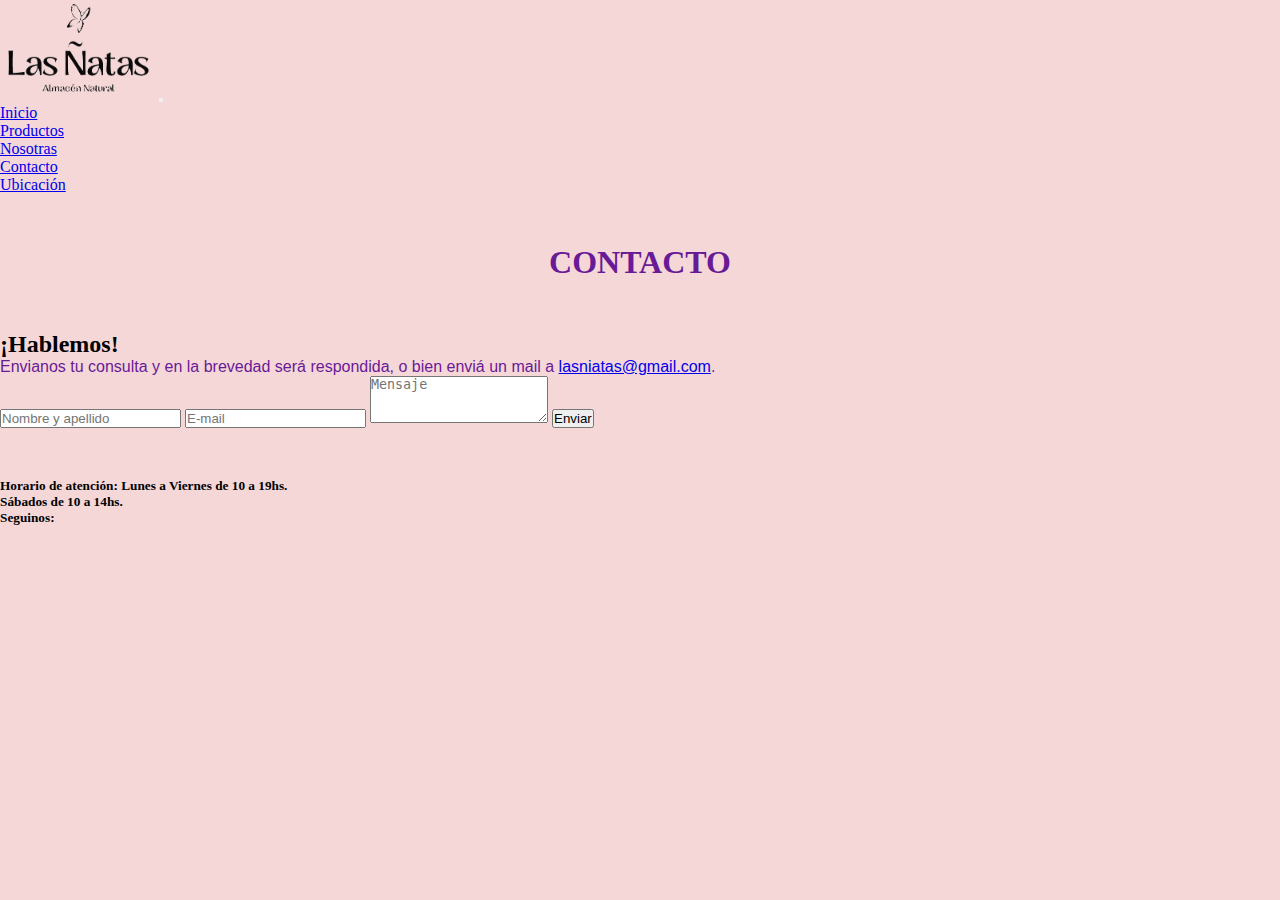
==== secciones/contacto.html @ cf1b80b8 "sass e imports" ====
<!DOCTYPE html>
<html lang="en">
<head>
    <meta charset="UTF-8">
    <meta http-equiv="X-UA-Compatible" content="IE=edge">
    <meta name="viewport" content="width=device-width, initial-scale=1.0">
    <link rel="stylesheet" href="https://cdnjs.cloudflare.com/ajax/libs/font-awesome/6.1.0/css/all.min.css" integrity="sha512-10/jx2EXwxxWqCLX/hHth/vu2KY3jCF70dCQB8TSgNjbCVAC/8vai53GfMDrO2Emgwccf2pJqxct9ehpzG+MTw==" crossorigin="anonymous" referrerpolicy="no-referrer" /> 
    <link href="https://cdn.jsdelivr.net/npm/bootstrap@5.1.3/dist/css/bootstrap.min.css" rel="stylesheet" integrity="sha384-1BmE4kWBq78iYhFldvKuhfTAU6auU8tT94WrHftjDbrCEXSU1oBoqyl2QvZ6jIW3" crossorigin="anonymous">
    
    <link rel="stylesheet" href="../estilos/style.css">
    <title>Las Ñatas</title>
</head>
<body>

  <nav class="navbar navbar-expand-lg navbar-light bg-light">
    <div class="container-fluid ">
      <a class="navbar-brand" href="../index.html"></a>
      <img src="../img/lasñatassinfondo.png" class="mw-25" alt="logo">
      <button class="navbar-toggler" type="button" data-bs-toggle="collapse" data-bs-target="#navbarNav" aria-controls="navbarNav" aria-expanded="false" aria-label="Toggle navigation">
        <span class="navbar-toggler-icon"></span>
      </button>
      <div class="collapse navbar-collapse  justify-content-end" id="navbarNav">
        <ul class="navbar-nav">
          <li class="nav-item">
            <a class="nav-link"  href="../index.html">Inicio</a>
          </li>
          <li class="nav-item">
            <a class="nav-link" href="productos.html">Productos</a>
          </li>
          <li class="nav-item">
            <a class="nav-link " href="nosotras.html">Nosotras</a>
          </li>
          <li class="nav-item">
            <a class="nav-link active"  aria-current="page" href="contacto.html">Contacto</a>
          </li>
        </li>
        <li class="nav-item">
          <a class="nav-link" href="ubicacion.html">Ubicación</a>
        </li>
        </ul>
      </div>
    </div>
</nav>



        <section class="principal">
            <h1 class="display-3">CONTACTO</h1>
        </section>
        <!-- formulario de contacto 
        <section class="container">
            <div class="display-3 text-center">
               <div class="col-5">
                  <input type="text" class="form-control" placeholder="Nombre y apellido" aria-label="Nombre y apellido">
                </div>
                <div class="col-5">
                  <input type="email" class="form-control" placeholder="Dirección de email" aria-label="Dirección de e-mail">
                </div>
                <div class="col-5">
                  <input type="text" class="form-control" placeholder="Escriba su consulta" aria-label="consulta">
                </div>

                <div class="row-1">
                    <button type="submit" class="btn btn-primary">Enviar</button>
                </div>


              </div>
            -->
              


        </section>
        <!-- cierre de form contacto -->
         <!--CONTACTO -->
         <div class="container">
            <section id="contact">
                <h2>¡Hablemos!</h2>
                <p>Envianos tu consulta y en la brevedad será respondida, o bien enviá un mail a <a href="lasniatas@gmail.com">lasniatas@gmail.com</a>.</p>
                <form action="php/procesador.php" method="post" id="contact-form">
                    <input id="nombre" name="nombre" type="text" class="form-control" placeholder="Nombre y apellido" required>
                    <input id="email" name="email" type="email" class="form-control" placeholder="E-mail" required>
                    <textarea id="mensaje" name="mensaje" class="form-control" rows="3" placeholder="Mensaje" required></textarea>
                    <button type="submit" class="btn btn-primary">Enviar</button>
                </form>
            </section>
        </div>
        
        
        
      
    

<footer class="bg-light text-center site-footer">
    <h5 class="horariosemana">Horario de atención: Lunes a Viernes de 10 a 19hs.</h5>
    <h5 class="horariosabado">Sábados de 10 a 14hs.</h5>
    <h5>Seguinos:</h5>
            
        <div class="redes">
            
            <a href="https://www.instagram.com/alm.natural/"class="pr-3"><i class="fa-brands fa-instagram"></i></a>

        </div>
            
           
</footer>


        <script src="https://cdn.jsdelivr.net/npm/bootstrap@5.1.3/dist/js/bootstrap.bundle.min.js" integrity="sha384-ka7Sk0Gln4gmtz2MlQnikT1wXgYsOg+OMhuP+IlRH9sENBO0LRn5q+8nbTov4+1p" crossorigin="anonymous"></script>
        
    </body>
</html>
---- estilos/style.css ----
@charset "UTF-8";
@import url("https://fonts.googleapis.com/css2?family=Bebas+Neue&display=swap");
a:hover {
  background-color: #f5d7d7;
}

.navbar-nav {
  -webkit-box-align: end;
      -ms-flex-align: end;
          align-items: flex-end;
}

.productos .container {
  display: -ms-grid;
  display: grid;
  row-gap: 50px;
}

.card {
  display: -ms-grid;
  display: grid;
  -webkit-box-pack: center;
      -ms-flex-pack: center;
          justify-content: center;
  border: 1px solid black;
  text-align: center;
}

.card:hover {
  -webkit-animation: miel 3s;
          animation: miel 3s;
}

/* primero transformo el elemento y luego le aplico la transición */
@-webkit-keyframes miel {
  25% {
    -webkit-transform: scale(1.5);
            transform: scale(1.5);
  }
}
@keyframes miel {
  25% {
    -webkit-transform: scale(1.5);
            transform: scale(1.5);
  }
}

.site-footer {
  height: 150px;
  margin-top: 50px;
}

.redes a i {
  color: violet;
  font-size: 40px;
}

.redes a i:hover {
  -webkit-animation: miel 1s;
          animation: miel 1s;
  color: violet;
}

* {
  padding: 0;
  margin: 0;
}

/* selector (puede ser una etiqueta/una clase/ un id) - propiedad - valor*/
body {
  background-color: #f5d7d7;
}

.container-fluid img {
  max-height: 100px;
}

.carousel-inner {
  background-color: #f5d7d7;
}

/* main del index */
.principal {
  top: 300px;
  margin-top: 50px;
  text-align: center;
  color: #691a97;
}

/* frame de video index */
.video iframe {
  width: auto;
  height: auto;
  margin-top: 20px;
  -ms-flex-line-pack: center;
      align-content: center;
}

#subtitulo {
  color: red;
  margin-top: 50px;
  -ms-flex-line-pack: center;
      align-content: center;
  font-family: 'Quicksand', sans-serif;
}

p {
  color: #691a97;
  font-family: 'Quicksand', sans-serif;
  text-align: flex;
}

/* títulos de secciones */
h1 {
  color: #691a97;
  margin-bottom: 50px;
}

/*  */
/* sección nosotras */
.nosotras-contenido img {
  width: 70%;
  height: auto;
}

/* ubicación */
.mapa {
  -ms-flex-line-pack: center;
      align-content: center;
  margin-top: 50px;
}
/*# sourceMappingURL=style.css.map */
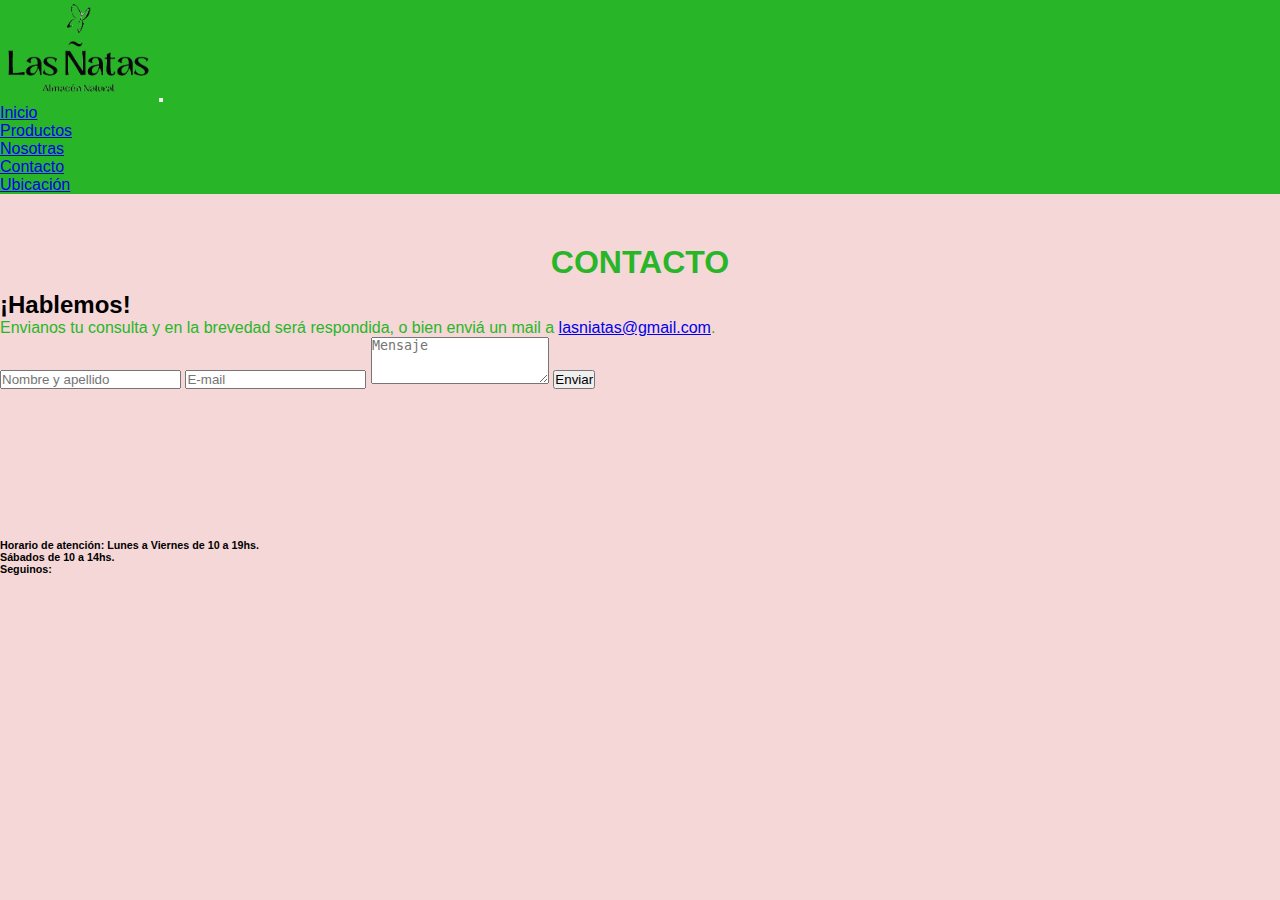
==== commit fca928dc: "arreglo de footer" ====
--- a/secciones/contacto.html
+++ b/secciones/contacto.html
@@ -10,7 +10,7 @@
     <link rel="stylesheet" href="../estilos/style.css">
     <title>Las Ñatas</title>
 </head>
-<body>
+<body class="d-flex flex-column min-vh-100">
 
   <nav class="navbar navbar-expand-lg navbar-light bg-light">
     <div class="container-fluid ">
@@ -47,27 +47,7 @@
         <section class="principal">
             <h1 class="display-3">CONTACTO</h1>
         </section>
-        <!-- formulario de contacto 
-        <section class="container">
-            <div class="display-3 text-center">
-               <div class="col-5">
-                  <input type="text" class="form-control" placeholder="Nombre y apellido" aria-label="Nombre y apellido">
-                </div>
-                <div class="col-5">
-                  <input type="email" class="form-control" placeholder="Dirección de email" aria-label="Dirección de e-mail">
-                </div>
-                <div class="col-5">
-                  <input type="text" class="form-control" placeholder="Escriba su consulta" aria-label="consulta">
-                </div>
-
-                <div class="row-1">
-                    <button type="submit" class="btn btn-primary">Enviar</button>
-                </div>
-
-
-              </div>
-            -->
-              
+     
 
 
         </section>
@@ -91,19 +71,19 @@
       
     
 
-<footer class="bg-light text-center site-footer">
-    <h5 class="horariosemana">Horario de atención: Lunes a Viernes de 10 a 19hs.</h5>
-    <h5 class="horariosabado">Sábados de 10 a 14hs.</h5>
-    <h5>Seguinos:</h5>
-            
-        <div class="redes">
-            
-            <a href="https://www.instagram.com/alm.natural/"class="pr-3"><i class="fa-brands fa-instagram"></i></a>
-
-        </div>
-            
-           
-</footer>
+        <footer class="bg-light text-center site-footer mt-auto">
+          <h6 class="horariosemana">Horario de atención: Lunes a Viernes de 10 a 19hs.</h6>
+          <h6 class="horariosabado">Sábados de 10 a 14hs.</h6>
+          <h6>Seguinos:</h6>
+                  
+              <div class="redes">
+                  
+                  <a href="https://www.instagram.com/alm.natural/"class="pr-3"><i class="fa-brands fa-instagram"></i></a>
+      
+              </div>
+                  
+                 
+         </footer>
 
 
         <script src="https://cdn.jsdelivr.net/npm/bootstrap@5.1.3/dist/js/bootstrap.bundle.min.js" integrity="sha384-ka7Sk0Gln4gmtz2MlQnikT1wXgYsOg+OMhuP+IlRH9sENBO0LRn5q+8nbTov4+1p" crossorigin="anonymous"></script>
--- a/estilos/style.css
+++ b/estilos/style.css
@@ -14,6 +14,7 @@
   display: -ms-grid;
   display: grid;
   row-gap: 50px;
+  margin-top: 50px;
 }
 
 .card {
@@ -46,8 +47,9 @@
 }
 
 .site-footer {
+  margin-top: 150px;
   height: 150px;
-  margin-top: 50px;
+  overflow: hidden;
 }
 
 .redes a i {
@@ -58,7 +60,6 @@
 .redes a i:hover {
   -webkit-animation: miel 1s;
           animation: miel 1s;
-  color: violet;
 }
 
 * {
@@ -69,6 +70,11 @@
 /* selector (puede ser una etiqueta/una clase/ un id) - propiedad - valor*/
 body {
   background-color: #f5d7d7;
+  font-family: sans-serif;
+}
+
+nav {
+  background-color: #28b628;
 }
 
 .container-fluid img {
@@ -84,7 +90,7 @@
   top: 300px;
   margin-top: 50px;
   text-align: center;
-  color: #691a97;
+  color: #28b628;
 }
 
 /* frame de video index */
@@ -97,7 +103,7 @@
 }
 
 #subtitulo {
-  color: red;
+  color: #28b628;
   margin-top: 50px;
   -ms-flex-line-pack: center;
       align-content: center;
@@ -105,19 +111,23 @@
 }
 
 p {
-  color: #691a97;
+  color: #28b628;
   font-family: 'Quicksand', sans-serif;
   text-align: flex;
 }
 
 /* títulos de secciones */
 h1 {
-  color: #691a97;
-  margin-bottom: 50px;
+  color: #28b628;
+  font-weight: bolder;
+  margin-bottom: 10px;
 }
 
-/*  */
 /* sección nosotras */
+.nosotras-contenido {
+  margin-top: 50px;
+}
+
 .nosotras-contenido img {
   width: 70%;
   height: auto;
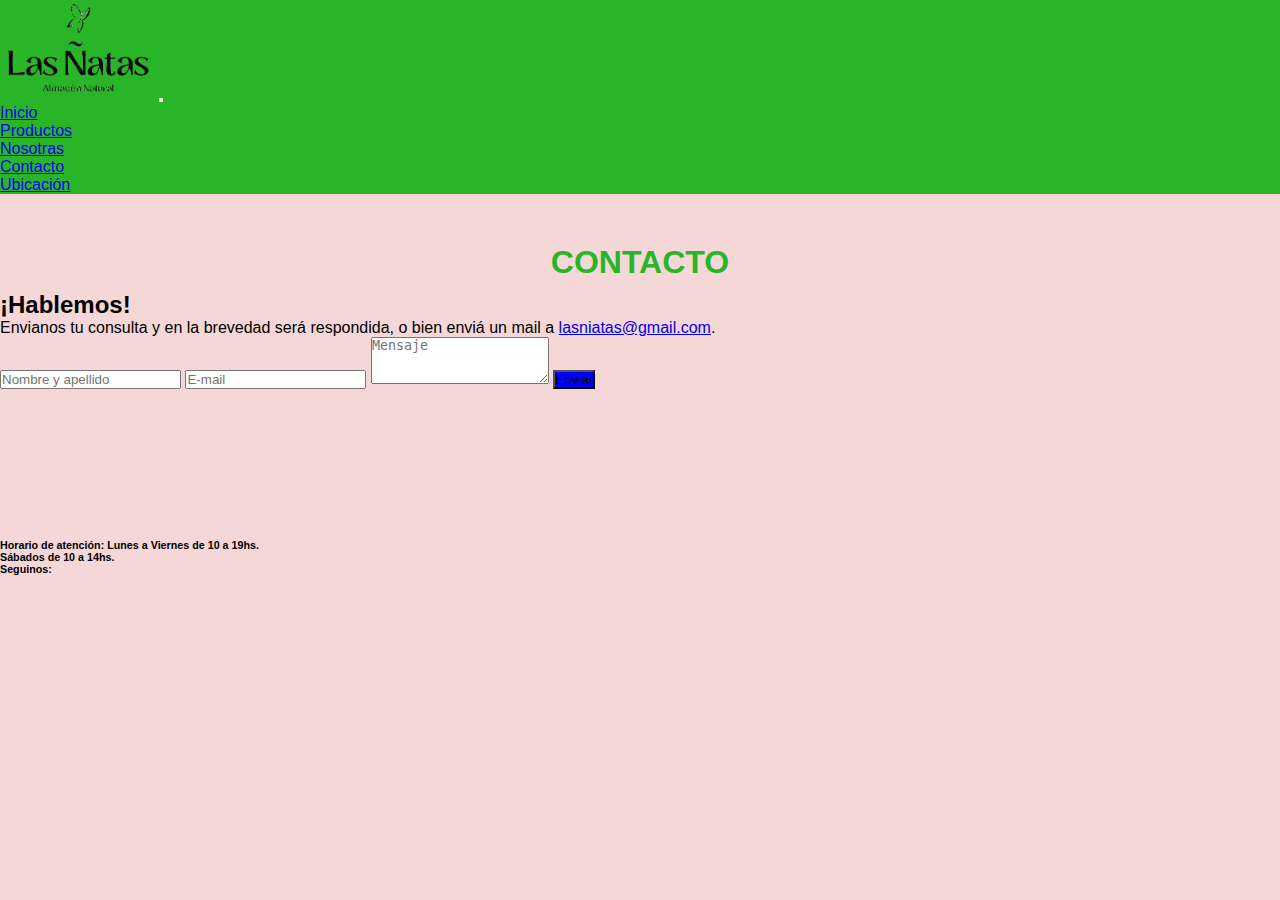
==== commit 681e95ce: "sass2 + seo" ====
--- a/secciones/contacto.html
+++ b/secciones/contacto.html
@@ -1,14 +1,15 @@
 <!DOCTYPE html>
 <html lang="en">
 <head>
-    <meta charset="UTF-8">
-    <meta http-equiv="X-UA-Compatible" content="IE=edge">
-    <meta name="viewport" content="width=device-width, initial-scale=1.0">
-    <link rel="stylesheet" href="https://cdnjs.cloudflare.com/ajax/libs/font-awesome/6.1.0/css/all.min.css" integrity="sha512-10/jx2EXwxxWqCLX/hHth/vu2KY3jCF70dCQB8TSgNjbCVAC/8vai53GfMDrO2Emgwccf2pJqxct9ehpzG+MTw==" crossorigin="anonymous" referrerpolicy="no-referrer" /> 
-    <link href="https://cdn.jsdelivr.net/npm/bootstrap@5.1.3/dist/css/bootstrap.min.css" rel="stylesheet" integrity="sha384-1BmE4kWBq78iYhFldvKuhfTAU6auU8tT94WrHftjDbrCEXSU1oBoqyl2QvZ6jIW3" crossorigin="anonymous">
-    
-    <link rel="stylesheet" href="../estilos/style.css">
-    <title>Las Ñatas</title>
+  <meta name="description" content="Venta de Productos Naturales, Contactanos, Todos los medios de pago.">
+  <meta name="keywords" content="MERMELADAS, ACEITE DE CHIA, MIEL, BEBIDA VEGETAL, PRODUCTOS NATURALES">  
+  <meta charset="UTF-8">
+  <meta http-equiv="X-UA-Compatible" content="IE=edge">
+  <meta name="viewport" content="width=device-width, initial-scale=1.0">
+  <link rel="stylesheet" href="https://cdnjs.cloudflare.com/ajax/libs/font-awesome/6.1.0/css/all.min.css" integrity="sha512-10/jx2EXwxxWqCLX/hHth/vu2KY3jCF70dCQB8TSgNjbCVAC/8vai53GfMDrO2Emgwccf2pJqxct9ehpzG+MTw==" crossorigin="anonymous" referrerpolicy="no-referrer" /> 
+  <link href="https://cdn.jsdelivr.net/npm/bootstrap@5.1.3/dist/css/bootstrap.min.css" rel="stylesheet" integrity="sha384-1BmE4kWBq78iYhFldvKuhfTAU6auU8tT94WrHftjDbrCEXSU1oBoqyl2QvZ6jIW3" crossorigin="anonymous">
+  <link rel="stylesheet" href="../estilos/style.css">
+  <title>Las Ñatas - CONTACTO</title>
 </head>
 <body class="d-flex flex-column min-vh-100">
 
--- a/estilos/style.css
+++ b/estilos/style.css
@@ -20,10 +20,11 @@
 .card {
   display: -ms-grid;
   display: grid;
+  color: violet;
+  style: italic;
   -webkit-box-pack: center;
       -ms-flex-pack: center;
           justify-content: center;
-  border: 1px solid black;
   text-align: center;
 }
 
@@ -49,12 +50,6 @@
 .site-footer {
   margin-top: 150px;
   height: 150px;
-  overflow: hidden;
-}
-
-.redes a i {
-  color: violet;
-  font-size: 40px;
 }
 
 .redes a i:hover {
@@ -102,18 +97,9 @@
       align-content: center;
 }
 
-#subtitulo {
+/* Extend */
+.parrafo, .col-6 p {
   color: #28b628;
-  margin-top: 50px;
-  -ms-flex-line-pack: center;
-      align-content: center;
-  font-family: 'Quicksand', sans-serif;
-}
-
-p {
-  color: #28b628;
-  font-family: 'Quicksand', sans-serif;
-  text-align: flex;
 }
 
 /* títulos de secciones */
@@ -126,11 +112,17 @@
 /* sección nosotras */
 .nosotras-contenido {
   margin-top: 50px;
+  margin-bottom: 50px;
 }
 
 .nosotras-contenido img {
   width: 70%;
   height: auto;
+}
+
+/* Contacto mapas*/
+.btn-primary {
+  background-color: blue;
 }
 
 /* ubicación */
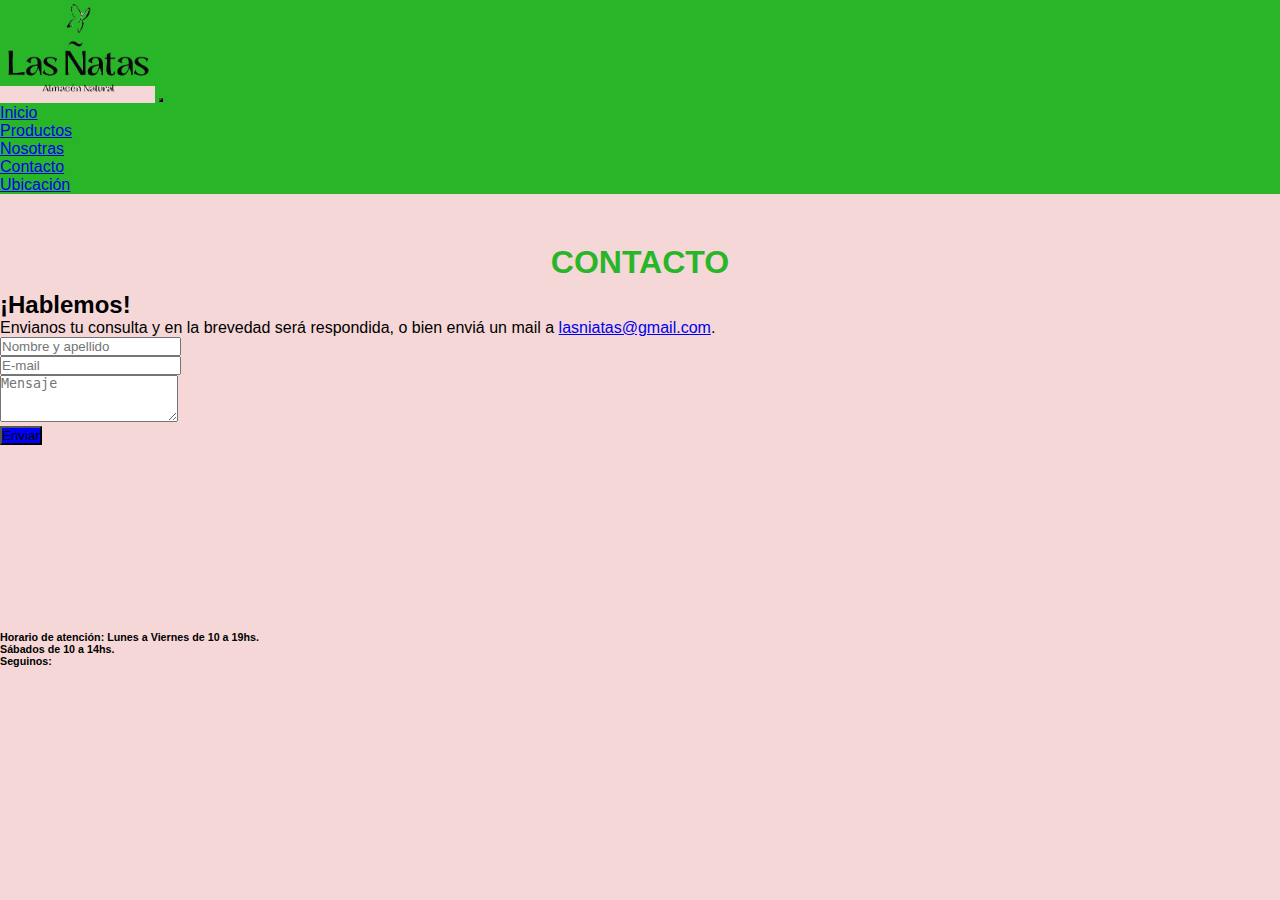
==== commit 785ff0ea: "arreglos varios mejora de ubicación" ====
--- a/secciones/contacto.html
+++ b/secciones/contacto.html
@@ -16,7 +16,8 @@
   <nav class="navbar navbar-expand-lg navbar-light bg-light">
     <div class="container-fluid ">
       <a class="navbar-brand" href="../index.html"></a>
-      <img src="../img/lasñatassinfondo.png" class="mw-25" alt="logo">
+      <a title="Los Tejos" href="../index.html">
+        <img src="../img/lasñatassinfondo.png" class="mw-25" alt="logo"></a>
       <button class="navbar-toggler" type="button" data-bs-toggle="collapse" data-bs-target="#navbarNav" aria-controls="navbarNav" aria-expanded="false" aria-label="Toggle navigation">
         <span class="navbar-toggler-icon"></span>
       </button>
@@ -59,11 +60,11 @@
                 <h2>¡Hablemos!</h2>
                 <p>Envianos tu consulta y en la brevedad será respondida, o bien enviá un mail a <a href="lasniatas@gmail.com">lasniatas@gmail.com</a>.</p>
                 <form action="php/procesador.php" method="post" id="contact-form">
-                    <input id="nombre" name="nombre" type="text" class="form-control" placeholder="Nombre y apellido" required>
-                    <input id="email" name="email" type="email" class="form-control" placeholder="E-mail" required>
-                    <textarea id="mensaje" name="mensaje" class="form-control" rows="3" placeholder="Mensaje" required></textarea>
-                    <button type="submit" class="btn btn-primary">Enviar</button>
-                </form>
+                    <input id="nombre" name="nombre" type="text" class="form-control" placeholder="Nombre y apellido" required><br>
+                    <input id="email" name="email" type="email" class="form-control" placeholder="E-mail" required><br>
+                    <textarea id="mensaje" name="mensaje" class="form-control" rows="3" placeholder="Mensaje" required></textarea><br>
+                    <button type="submit" class="btn btn-primary">Enviar</button><br>
+                </form><br>
             </section>
         </div>
         
@@ -72,7 +73,7 @@
       
     
 
-        <footer class="bg-light text-center site-footer mt-auto">
+        <footer class="bg-light text-center site-footer mt-auto"><br>
           <h6 class="horariosemana">Horario de atención: Lunes a Viernes de 10 a 19hs.</h6>
           <h6 class="horariosabado">Sábados de 10 a 14hs.</h6>
           <h6>Seguinos:</h6>
--- a/estilos/style.css
+++ b/estilos/style.css
@@ -8,6 +8,10 @@
   -webkit-box-align: end;
       -ms-flex-align: end;
           align-items: flex-end;
+}
+
+.navbar-toggler {
+  background-color: pink;
 }
 
 .productos .container {
@@ -52,6 +56,11 @@
   height: 150px;
 }
 
+.redes a i {
+  color: #fe5864;
+  font-size: 40px;
+}
+
 .redes a i:hover {
   -webkit-animation: miel 1s;
           animation: miel 1s;
@@ -90,15 +99,13 @@
 
 /* frame de video index */
 .video iframe {
-  width: auto;
-  height: auto;
   margin-top: 20px;
   -ms-flex-line-pack: center;
       align-content: center;
 }
 
 /* Extend */
-.parrafo, .col-6 p {
+.parrafo, .col-6 h4 {
   color: #28b628;
 }
 
@@ -111,8 +118,14 @@
 
 /* sección nosotras */
 .nosotras-contenido {
+  padding: 50px;
   margin-top: 50px;
   margin-bottom: 50px;
+  background-color: white;
+}
+
+.nosotras-contenido .col-6 {
+  margin: auto;
 }
 
 .nosotras-contenido img {
@@ -127,8 +140,63 @@
 
 /* ubicación */
 .mapa {
+  margin-top: 50px;
+  overflow: hidden;
+  padding-bottom: 50%;
+  position: relative;
+  height: 0;
+}
+
+.mapa iframe {
+  left: 0;
+  top: 0;
+  height: 100%;
+  width: 100%;
+  position: absolute;
+}
+
+/*index*/
+.carousel {
+  width: 50%;
+  margin: auto;
+}
+
+.carousel-inner {
+  background-color: grey;
+  width: 100%;
   -ms-flex-line-pack: center;
       align-content: center;
-  margin-top: 50px;
+}
+
+.carousel-inner .carousel-item img {
+  width: 25%;
+  height: 25%;
+}
+
+@media screen and (max-width: 769px) {
+  .video iframe {
+    width: auto;
+    height: auto;
+  }
+  .nosotras-contenido {
+    padding: 20px;
+    margin-top: 10px;
+    margin-bottom: 10px;
+  }
+  .nosotras-contenido .row {
+    display: -ms-grid;
+    display: grid;
+    -ms-grid-columns: 1fr;
+        grid-template-columns: 1fr;
+    -ms-grid-rows: 1fr 1fr;
+        grid-template-rows: 1fr 1fr;
+  }
+  .nosotras-contenido img {
+    width: 100%;
+    position: static;
+  }
+  .nosotras-contenido .col-6 {
+    justify-items: center;
+  }
 }
 /*# sourceMappingURL=style.css.map */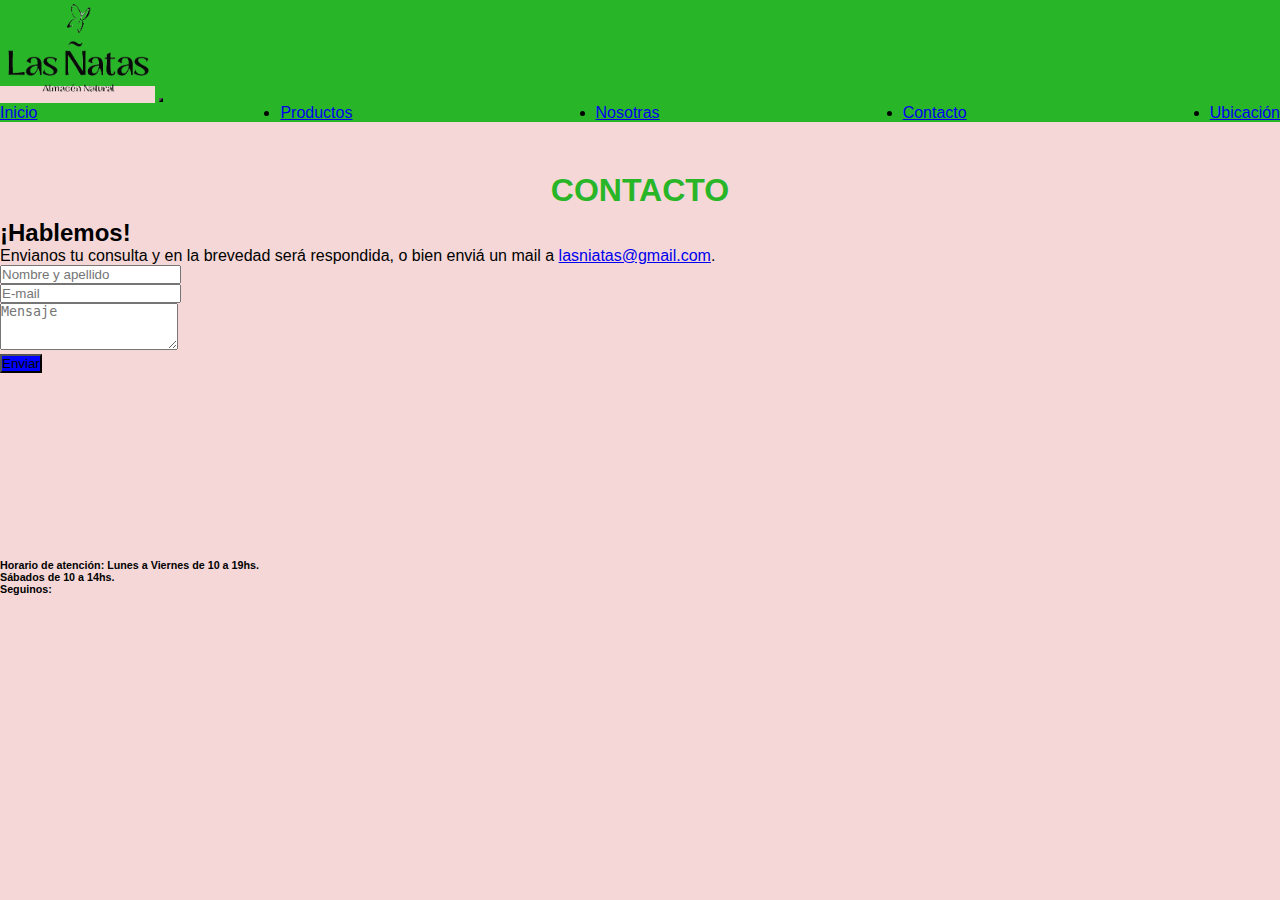
==== commit ce9ccff0: "mejoras finales en logo y nav" ====
--- a/secciones/contacto.html
+++ b/secciones/contacto.html
@@ -15,8 +15,8 @@
 
   <nav class="navbar navbar-expand-lg navbar-light bg-light">
     <div class="container-fluid ">
-      <a class="navbar-brand" href="../index.html"></a>
-      <a title="Los Tejos" href="../index.html">
+      
+      <a title="Las Ñatas" href="../index.html">
         <img src="../img/lasñatassinfondo.png" class="mw-25" alt="logo"></a>
       <button class="navbar-toggler" type="button" data-bs-toggle="collapse" data-bs-target="#navbarNav" aria-controls="navbarNav" aria-expanded="false" aria-label="Toggle navigation">
         <span class="navbar-toggler-icon"></span>
--- a/estilos/style.css
+++ b/estilos/style.css
@@ -5,13 +5,23 @@
 }
 
 .navbar-nav {
+  display: -webkit-box;
+  display: -ms-flexbox;
+  display: flex;
+  -webkit-box-orient: horizontal;
+  -webkit-box-direction: normal;
+      -ms-flex-direction: row;
+          flex-direction: row;
+  -webkit-box-pack: justify;
+      -ms-flex-pack: justify;
+          justify-content: space-between;
   -webkit-box-align: end;
       -ms-flex-align: end;
           align-items: flex-end;
 }
 
 .navbar-toggler {
-  background-color: pink;
+  background-color: #f5d7d7;
 }
 
 .productos .container {
@@ -118,6 +128,13 @@
 
 /* sección nosotras */
 .nosotras-contenido {
+  display: -webkit-box;
+  display: -ms-flexbox;
+  display: flex;
+  -webkit-box-orient: horizontal;
+  -webkit-box-direction: normal;
+      -ms-flex-direction: row;
+          flex-direction: row;
   padding: 50px;
   margin-top: 50px;
   margin-bottom: 50px;
@@ -168,9 +185,13 @@
       align-content: center;
 }
 
+.carousel-inner h4 {
+  color: #f5d7d7;
+}
+
 .carousel-inner .carousel-item img {
-  width: 25%;
-  height: 25%;
+  width: 45%;
+  height: 35%;
 }
 
 @media screen and (max-width: 769px) {
@@ -179,24 +200,31 @@
     height: auto;
   }
   .nosotras-contenido {
-    padding: 20px;
+    display: -webkit-box;
+    display: -ms-flexbox;
+    display: flex;
+    -webkit-box-orient: vertical;
+    -webkit-box-direction: normal;
+        -ms-flex-direction: column;
+            flex-direction: column;
+    -webkit-box-pack: justify;
+        -ms-flex-pack: justify;
+            justify-content: space-between;
+    -webkit-box-align: center;
+        -ms-flex-align: center;
+            align-items: center;
+    padding: 10px;
     margin-top: 10px;
     margin-bottom: 10px;
-  }
-  .nosotras-contenido .row {
-    display: -ms-grid;
-    display: grid;
-    -ms-grid-columns: 1fr;
-        grid-template-columns: 1fr;
-    -ms-grid-rows: 1fr 1fr;
-        grid-template-rows: 1fr 1fr;
+    background-color: white;
+  }
+  .nosotras-contenido .col-6 {
+    margin: 10px;
   }
   .nosotras-contenido img {
     width: 100%;
-    position: static;
-  }
-  .nosotras-contenido .col-6 {
-    justify-items: center;
+    height: auto;
+    margin-bottom: 50px;
   }
 }
 /*# sourceMappingURL=style.css.map */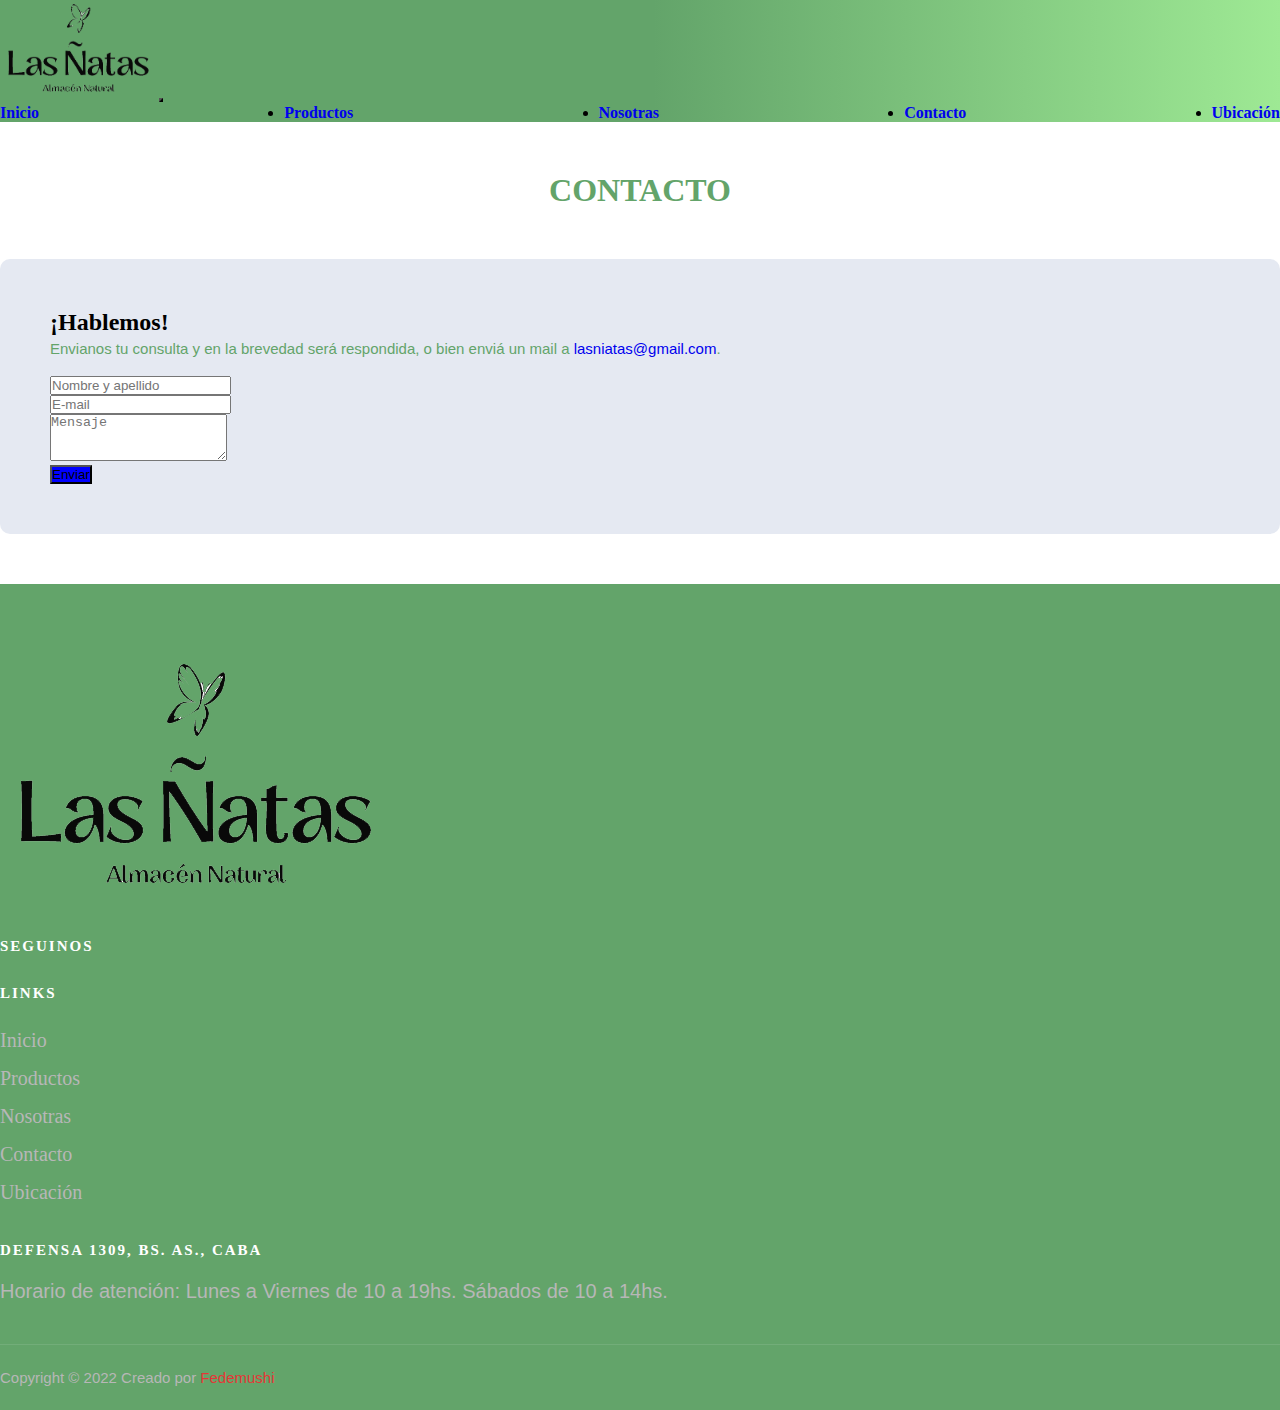
==== commit c5307e4d: "cambios finales" ====
--- a/secciones/contacto.html
+++ b/secciones/contacto.html
@@ -53,9 +53,8 @@
 
 
         </section>
-        <!-- cierre de form contacto -->
-         <!--CONTACTO -->
-         <div class="container">
+        
+         <div class="form container">
             <section id="contact">
                 <h2>¡Hablemos!</h2>
                 <p>Envianos tu consulta y en la brevedad será respondida, o bien enviá un mail a <a href="lasniatas@gmail.com">lasniatas@gmail.com</a>.</p>
@@ -64,7 +63,7 @@
                     <input id="email" name="email" type="email" class="form-control" placeholder="E-mail" required><br>
                     <textarea id="mensaje" name="mensaje" class="form-control" rows="3" placeholder="Mensaje" required></textarea><br>
                     <button type="submit" class="btn btn-primary">Enviar</button><br>
-                </form><br>
+                </form>
             </section>
         </div>
         
@@ -73,22 +72,86 @@
       
     
 
-        <footer class="bg-light text-center site-footer mt-auto"><br>
-          <h6 class="horariosemana">Horario de atención: Lunes a Viernes de 10 a 19hs.</h6>
-          <h6 class="horariosabado">Sábados de 10 a 14hs.</h6>
-          <h6>Seguinos:</h6>
-                  
-              <div class="redes">
-                  
-                  <a href="https://www.instagram.com/alm.natural/"class="pr-3"><i class="fa-brands fa-instagram"></i></a>
-      
-              </div>
-                  
-                 
-         </footer>
+      </footer>
+
+      <footer class="footer mt-auto">
+       <div class="container">
+           <div class="row">
 
 
-        <script src="https://cdn.jsdelivr.net/npm/bootstrap@5.1.3/dist/js/bootstrap.bundle.min.js" integrity="sha384-ka7Sk0Gln4gmtz2MlQnikT1wXgYsOg+OMhuP+IlRH9sENBO0LRn5q+8nbTov4+1p" crossorigin="anonymous"></script>
+               <div class="col-lg-2 offset-lg-1 col-md-3 col-sm-6">
+                   <div class="footer-about">
+                       <div class="footer-logo">
+                           <a href="../index.html">
+                           <img src="../img/lasñatassinfondo.png" alt=""></a>
+                       </div>
+                     
+                   </div>
+               </div>
+               <div class="col-lg-2 offset-lg-1 col-md-3 col-sm-6">
+                 <div class="footer-widget">
+                     <h6>SEGUINOS</h6>
+                     <ul>
+                     <li><a href="https://www.instagram.com/alm.natural/"class="pr-3"><i class="fa-brands fa-instagram"></i></a></li>
+                         
+
+                     </ul>
+                 </div>
+             </div>
+               
+
+               <div class="col-lg-2  col-md-3 col-sm-6">
+                   <div class="footer-widget">
+                       <h6>Links</h6>
+                       <ul>
+                           <li><a href="../index.html">Inicio</a></li>
+                           <li><a href="productos.html">Productos</a></li>
+                           <li><a href="nosotras.html">Nosotras</a></li>
+                           <li><a href="contacto.html">Contacto</a></li>
+                           <li><a href="ubicacion.html">Ubicación</a></li>
+
+                       </ul>
+                   </div>
+               </div>
+
+               <div class="col-lg-3 offset-lg-1 col-md-6 col-sm-6">
+                   <div class="footer-widget">
+                       <h6>Defensa 1309, Bs. As., CABA
+                   
+                       </h6>
+                       <div class="footer-newslatter">
+                           <p>Horario de atención: Lunes a Viernes de 10 a 19hs. Sábados de 10 a 14hs.</p>
+                           
+                       </div>
+
+                   </div>
+               </div>
+
+
+           </div>
+
+           <div class="row">
+               <div class="col-lg-12 text-center">
+                   <div class="footer-copyright-text">
+                       <p>Copyright &copy; 2022 Creado<i class="fa fa-heart-o" arial-hidden="true"></i>
+                            por <a href="#">Fedemushi</a></p>
+                   </div>
+               </div>
+           </div>
+
+
+       </div>
+
+   </footer>
+
+
+
+   <!-- Bootstrap Js Cdn -->
+   <script src="https://cdn.jsdelivr.net/npm/bootstrap@5.0.2/dist/js/bootstrap.min.js"
+       integrity="sha384-cVKIPhGWiC2Al4u+LWgxfKTRIcfu0JTxR+EQDz/bgldoEyl4H0zUF0QKbrJ0EcQF"
+       crossorigin="anonymous"></script>
+
+ <script src="https://cdn.jsdelivr.net/npm/bootstrap@5.1.3/dist/js/bootstrap.bundle.min.js" integrity="sha384-ka7Sk0Gln4gmtz2MlQnikT1wXgYsOg+OMhuP+IlRH9sENBO0LRn5q+8nbTov4+1p" crossorigin="anonymous"></script>
         
     </body>
 </html>--- a/estilos/style.css
+++ b/estilos/style.css
@@ -1,9 +1,5 @@
 @charset "UTF-8";
 @import url("https://fonts.googleapis.com/css2?family=Bebas+Neue&display=swap");
-a:hover {
-  background-color: #f5d7d7;
-}
-
 .navbar-nav {
   display: -webkit-box;
   display: -ms-flexbox;
@@ -18,23 +14,40 @@
   -webkit-box-align: end;
       -ms-flex-align: end;
           align-items: flex-end;
+  font-weight: bold;
+}
+
+.nav-link a {
+  font-size: x-large;
 }
 
 .navbar-toggler {
-  background-color: #f5d7d7;
+  background-color: white;
 }
 
 .productos .container {
-  display: -ms-grid;
-  display: grid;
+  display: -webkit-box;
+  display: -ms-flexbox;
+  display: flex;
+  -ms-flex-wrap: wrap;
+      flex-wrap: wrap;
   row-gap: 50px;
+  -webkit-column-gap: 50px;
+          column-gap: 50px;
   margin-top: 50px;
 }
 
 .card {
   display: -ms-grid;
   display: grid;
-  color: violet;
+  height: 25rem;
+  border-radius: 10px;
+  background-color: #e5e9f2;
+  border: 2px solid #8888;
+}
+
+.card p {
+  color: black;
   style: italic;
   -webkit-box-pack: center;
       -ms-flex-pack: center;
@@ -45,88 +58,28 @@
 .card:hover {
   -webkit-animation: miel 3s;
           animation: miel 3s;
+  -webkit-transform: scale(1.06);
+          transform: scale(1.06);
+}
+
+.card img {
+  border-radius: 10px;
 }
 
 /* primero transformo el elemento y luego le aplico la transición */
 @-webkit-keyframes miel {
   25% {
-    -webkit-transform: scale(1.5);
-            transform: scale(1.5);
+    -webkit-transform: scale(1.1);
+            transform: scale(1.1);
   }
 }
 @keyframes miel {
   25% {
-    -webkit-transform: scale(1.5);
-            transform: scale(1.5);
-  }
-}
-
-.site-footer {
-  margin-top: 150px;
-  height: 150px;
-}
-
-.redes a i {
-  color: #fe5864;
-  font-size: 40px;
-}
-
-.redes a i:hover {
-  -webkit-animation: miel 1s;
-          animation: miel 1s;
-}
-
-* {
-  padding: 0;
-  margin: 0;
-}
-
-/* selector (puede ser una etiqueta/una clase/ un id) - propiedad - valor*/
-body {
-  background-color: #f5d7d7;
-  font-family: sans-serif;
-}
-
-nav {
-  background-color: #28b628;
-}
-
-.container-fluid img {
-  max-height: 100px;
-}
-
-.carousel-inner {
-  background-color: #f5d7d7;
-}
-
-/* main del index */
-.principal {
-  top: 300px;
-  margin-top: 50px;
-  text-align: center;
-  color: #28b628;
-}
-
-/* frame de video index */
-.video iframe {
-  margin-top: 20px;
-  -ms-flex-line-pack: center;
-      align-content: center;
-}
-
-/* Extend */
-.parrafo, .col-6 h4 {
-  color: #28b628;
-}
-
-/* títulos de secciones */
-h1 {
-  color: #28b628;
-  font-weight: bolder;
-  margin-bottom: 10px;
-}
-
-/* sección nosotras */
+    -webkit-transform: scale(1.1);
+            transform: scale(1.1);
+  }
+}
+
 .nosotras-contenido {
   display: -webkit-box;
   display: -ms-flexbox;
@@ -138,7 +91,8 @@
   padding: 50px;
   margin-top: 50px;
   margin-bottom: 50px;
-  background-color: white;
+  background-color: #e5e9f2;
+  border-radius: 10px;
 }
 
 .nosotras-contenido .col-6 {
@@ -148,20 +102,203 @@
 .nosotras-contenido img {
   width: 70%;
   height: auto;
-}
-
-/* Contacto mapas*/
+  border-radius: 10px;
+}
+
+p {
+  font-size: 15px;
+  font-family: "Nunito Sans" , sans-serif;
+  color: white;
+  font-weight: 400;
+  line-height: 25px;
+  margin: 0 0 15px 0;
+}
+
+img {
+  max-width: 100%;
+}
+
+a {
+  text-decoration: none;
+}
+
+ul {
+  padding-left: 0;
+}
+
+input:focus {
+  outline: none;
+}
+
+a:hover,
+a:focus {
+  text-decoration: none;
+  outline: none;
+  color: #ffffff;
+}
+
+.footer {
+  background: #63a46a;
+  padding-top: 70px;
+}
+
+.footer-about {
+  margin-bottom: 30px;
+}
+
+.footer-about .footer-logo {
+  margin-bottom: 30px;
+}
+
+.footer-about p {
+  color: #b7b7b7;
+  margin-bottom: 30px;
+}
+
+.footer-widget {
+  margin-bottom: 30px;
+}
+
+.footer-widget h6 {
+  color: #ffffff;
+  font-size: 15px;
+  font-weight: 700;
+  text-transform: uppercase;
+  letter-spacing: 2px;
+  margin-bottom: 20px;
+}
+
+.footer-widget ul li {
+  line-height: 36px;
+  list-style: none;
+}
+
+.footer-widget ul li a {
+  color: #b7b7b7;
+  font-size: 20px;
+}
+
+.footer-widget ul li a:hover {
+  color: #e53637;
+}
+
+.footer-widget .footer-newslatter p {
+  color: #b7b7b7;
+  font-size: 20px;
+}
+
+.footer-copyright-text {
+  border-top: 1px solid rgba(255, 255, 255, 0.1);
+  padding: 20px 0;
+  margin-top: 40px;
+}
+
+.footer-copyright-text p {
+  color: #b7b7b7;
+  margin-bottom: 0;
+}
+
+.footer-copyright-text p i {
+  color: #e53637;
+}
+
+.footer-copyright-text p a {
+  color: #e53637;
+}
+
+* {
+  padding: 0;
+  margin: 0;
+}
+
+body {
+  background-color: white;
+  font-family: verdana;
+}
+
+main {
+  background-color: #e5e9f2;
+}
+
+nav {
+  background: #63a46a;
+  background: -webkit-gradient(linear, left top, right top, color-stop(51%, #63a46a), to(#9ee994));
+  background: linear-gradient(90deg, #63a46a 51%, #9ee994 100%);
+}
+
+.banner {
+  display: -webkit-box;
+  display: -ms-flexbox;
+  display: flex;
+  padding: 10px;
+  -webkit-box-pack: center;
+      -ms-flex-pack: center;
+          justify-content: center;
+}
+
+.banner h5 {
+  font-family: verdana;
+  color: #63a46a;
+  text-align: center;
+  margin-top: 5px;
+}
+
+.container-fluid img {
+  max-height: 100px;
+}
+
+/* main del index */
+.principal {
+  top: 300px;
+  margin-top: 50px;
+  text-align: center;
+  color: #63a46a;
+}
+
+/* frame de video index */
+.video iframe {
+  margin-bottom: 20px;
+  margin-top: 20px;
+  -ms-flex-line-pack: center;
+      align-content: center;
+}
+
+/* Extend */
+.parrafo, .col-6 h4 {
+  color: #63a46a;
+}
+
+/* títulos de secciones */
+h1 {
+  color: #63a46a;
+  font-weight: bolder;
+  margin-bottom: 10px;
+}
+
+.form {
+  padding: 50px;
+  margin-top: 50px;
+  margin-bottom: 50px;
+  background-color: #e5e9f2;
+  border-radius: 10px;
+  border-radius: 10px;
+}
+
+.form p {
+  color: #63a46a;
+}
+
 .btn-primary {
   background-color: blue;
 }
 
 /* ubicación */
 .mapa {
-  margin-top: 50px;
   overflow: hidden;
-  padding-bottom: 50%;
+  padding-bottom: 56.25%;
   position: relative;
   height: 0;
+  border-radius: 10px;
 }
 
 .mapa iframe {
@@ -179,14 +316,12 @@
 }
 
 .carousel-inner {
-  background-color: grey;
-  width: 100%;
   -ms-flex-line-pack: center;
       align-content: center;
 }
 
 .carousel-inner h4 {
-  color: #f5d7d7;
+  color: #63a46a;
 }
 
 .carousel-inner .carousel-item img {
@@ -226,5 +361,12 @@
     height: auto;
     margin-bottom: 50px;
   }
+  .footer-about .footer-logo img {
+    width: 50%;
+    margin-left: 120px;
+  }
+  .banner h5 {
+    size: 10px;
+  }
 }
 /*# sourceMappingURL=style.css.map */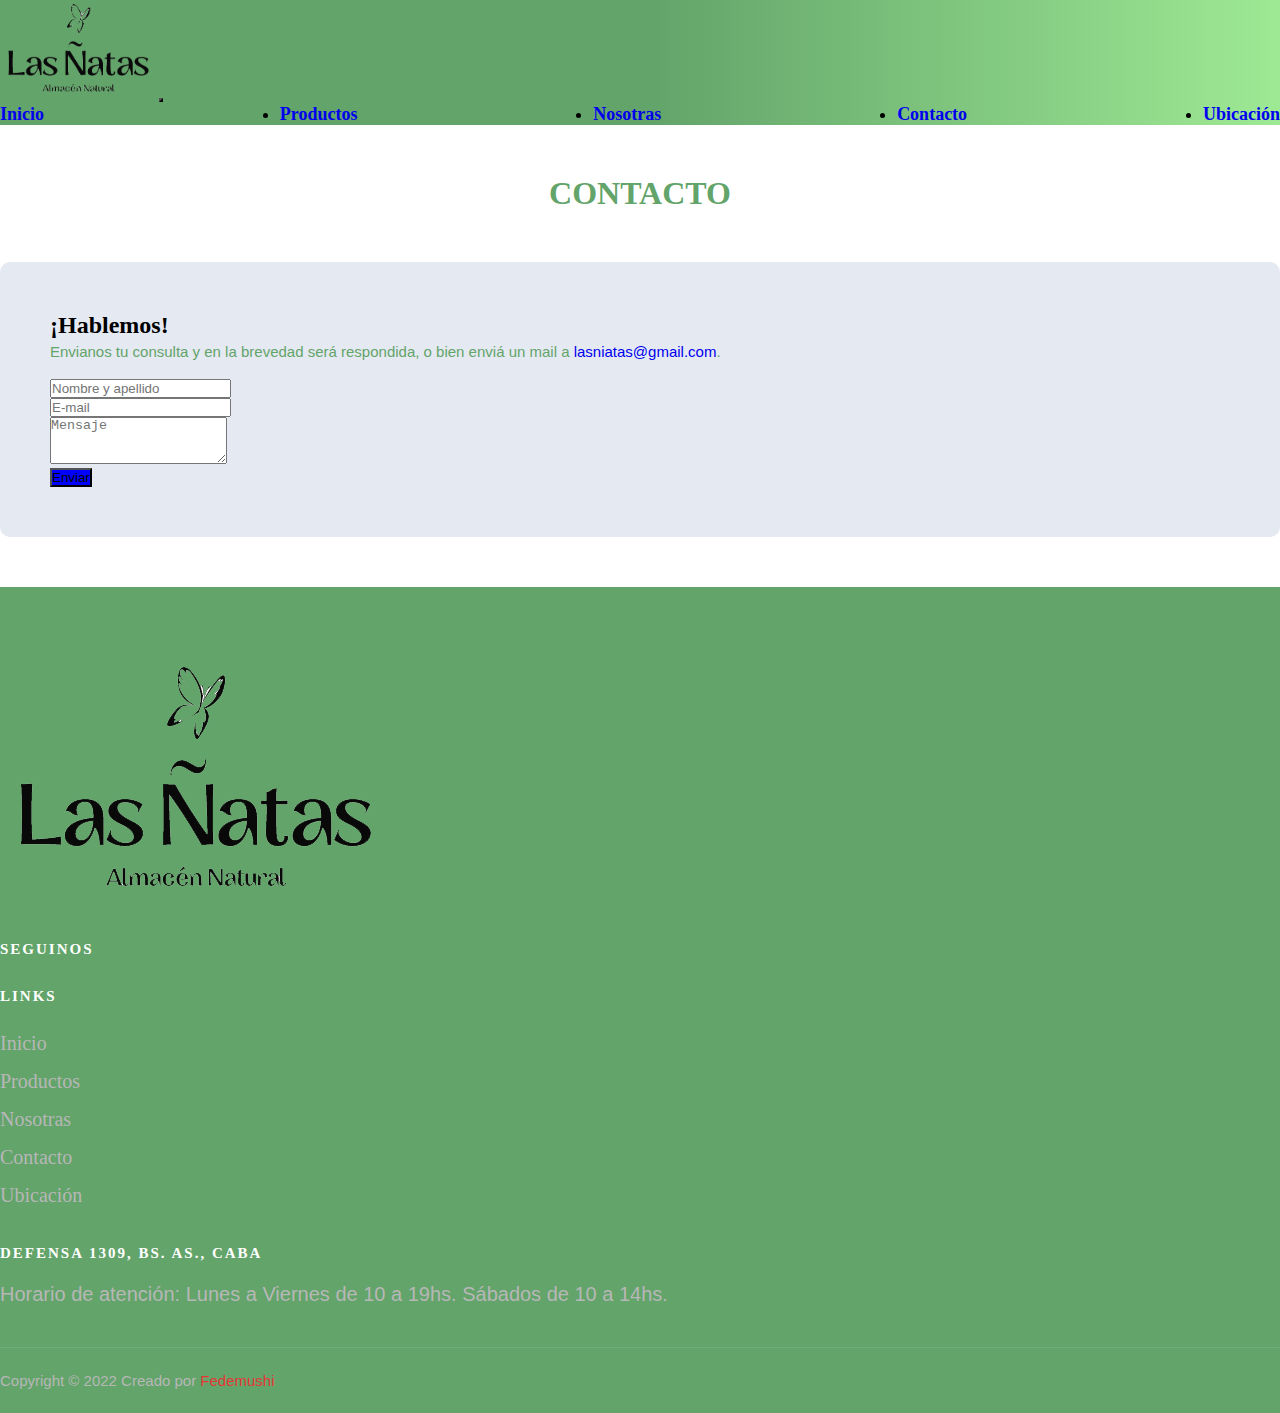
==== commit 8cbb5285: "arreglo toggle" ====
--- a/secciones/contacto.html
+++ b/secciones/contacto.html
@@ -146,10 +146,7 @@
 
 
 
-   <!-- Bootstrap Js Cdn -->
-   <script src="https://cdn.jsdelivr.net/npm/bootstrap@5.0.2/dist/js/bootstrap.min.js"
-       integrity="sha384-cVKIPhGWiC2Al4u+LWgxfKTRIcfu0JTxR+EQDz/bgldoEyl4H0zUF0QKbrJ0EcQF"
-       crossorigin="anonymous"></script>
+  
 
  <script src="https://cdn.jsdelivr.net/npm/bootstrap@5.1.3/dist/js/bootstrap.bundle.min.js" integrity="sha384-ka7Sk0Gln4gmtz2MlQnikT1wXgYsOg+OMhuP+IlRH9sENBO0LRn5q+8nbTov4+1p" crossorigin="anonymous"></script>
         
--- a/estilos/style.css
+++ b/estilos/style.css
@@ -15,10 +15,7 @@
       -ms-flex-align: end;
           align-items: flex-end;
   font-weight: bold;
-}
-
-.nav-link a {
-  font-size: x-large;
+  font-size: large;
 }
 
 .navbar-toggler {
@@ -330,6 +327,9 @@
 }
 
 @media screen and (max-width: 769px) {
+  .navbar-nav {
+    font-size: x-small;
+  }
   .video iframe {
     width: auto;
     height: auto;
@@ -348,25 +348,26 @@
     -webkit-box-align: center;
         -ms-flex-align: center;
             align-items: center;
-    padding: 10px;
-    margin-top: 10px;
-    margin-bottom: 10px;
-    background-color: white;
-  }
-  .nosotras-contenido .col-6 {
-    margin: 10px;
+    padding: 15px;
+    margin-top: 50px;
+    margin-bottom: 50px;
+    font-size: xx-small;
+    background-color: #e5e9f2;
+  }
+  .nosotras-contenido .col-6 h4 {
+    font-size: 15px;
+    text-align: center;
   }
   .nosotras-contenido img {
     width: 100%;
     height: auto;
-    margin-bottom: 50px;
+    margin-bottom: 20px;
   }
   .footer-about .footer-logo img {
-    width: 50%;
-    margin-left: 120px;
+    width: 30%;
   }
   .banner h5 {
-    size: 10px;
+    font-size: small;
   }
 }
 /*# sourceMappingURL=style.css.map */